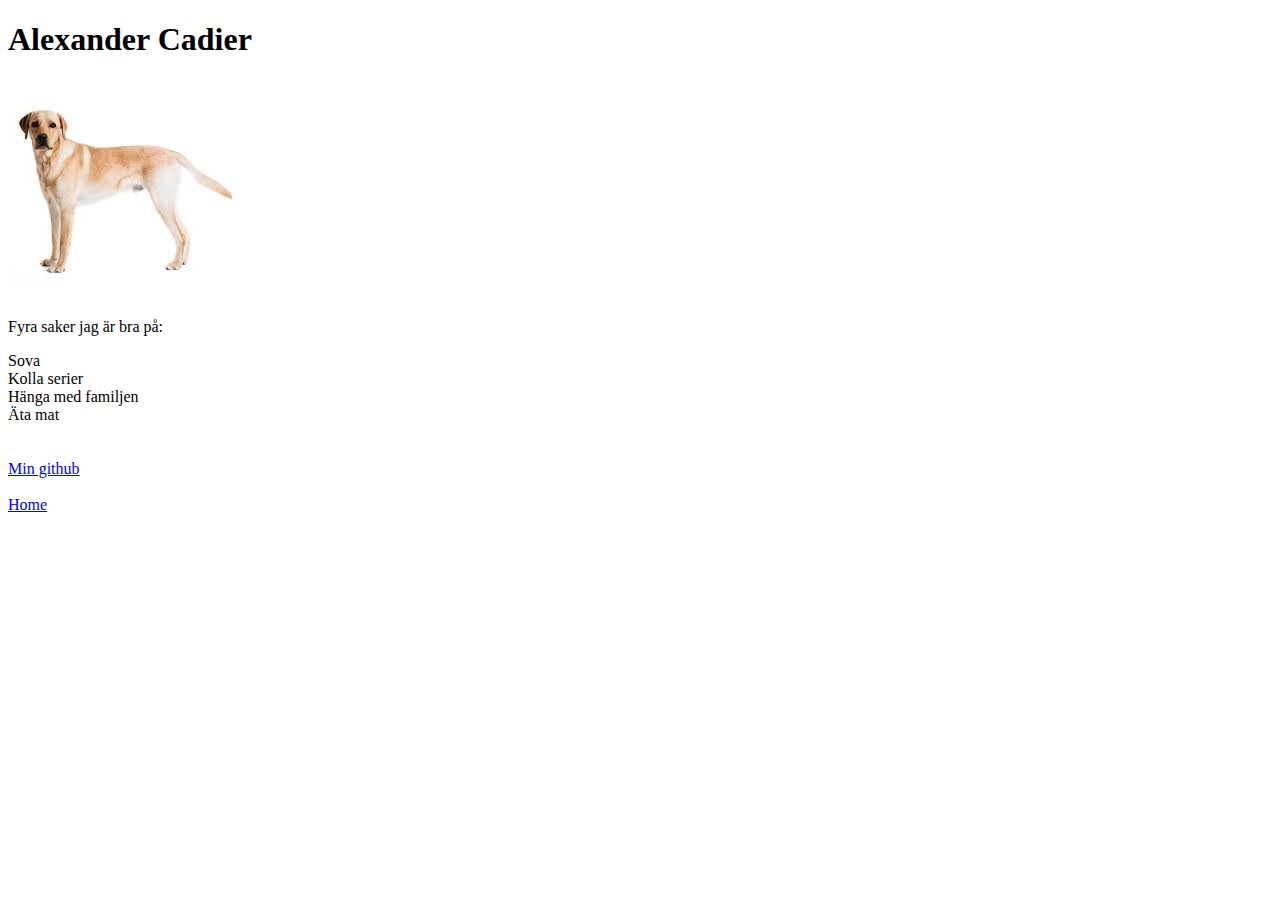
==== alexander_cadier.html @ 57cad7fb "lägger till alex telefonbok" ====
<!DOCTYPE html>
<html lang="en">
<head>
    <meta charset="UTF-8">
    <meta name="viewport" content="width=, initial-scale=1.0">
    <title>Document</title>
</head>
<body>
    <h1>Alexander Cadier</h1>
    <img src="labrador.jfif" alt="">
    <p>Fyra saker jag är bra på:</p>
    <li>Sova</li>
    <li>Kolla serier</li>
    <li>Hänga med familjen</li>
    <li>Äta mat</li>
    <br> <br/>
    <a href="https://github.com/Code-Cadde">Min github</a>
    <br><br/><a href="index.html">Home</a>



</body>
</html>
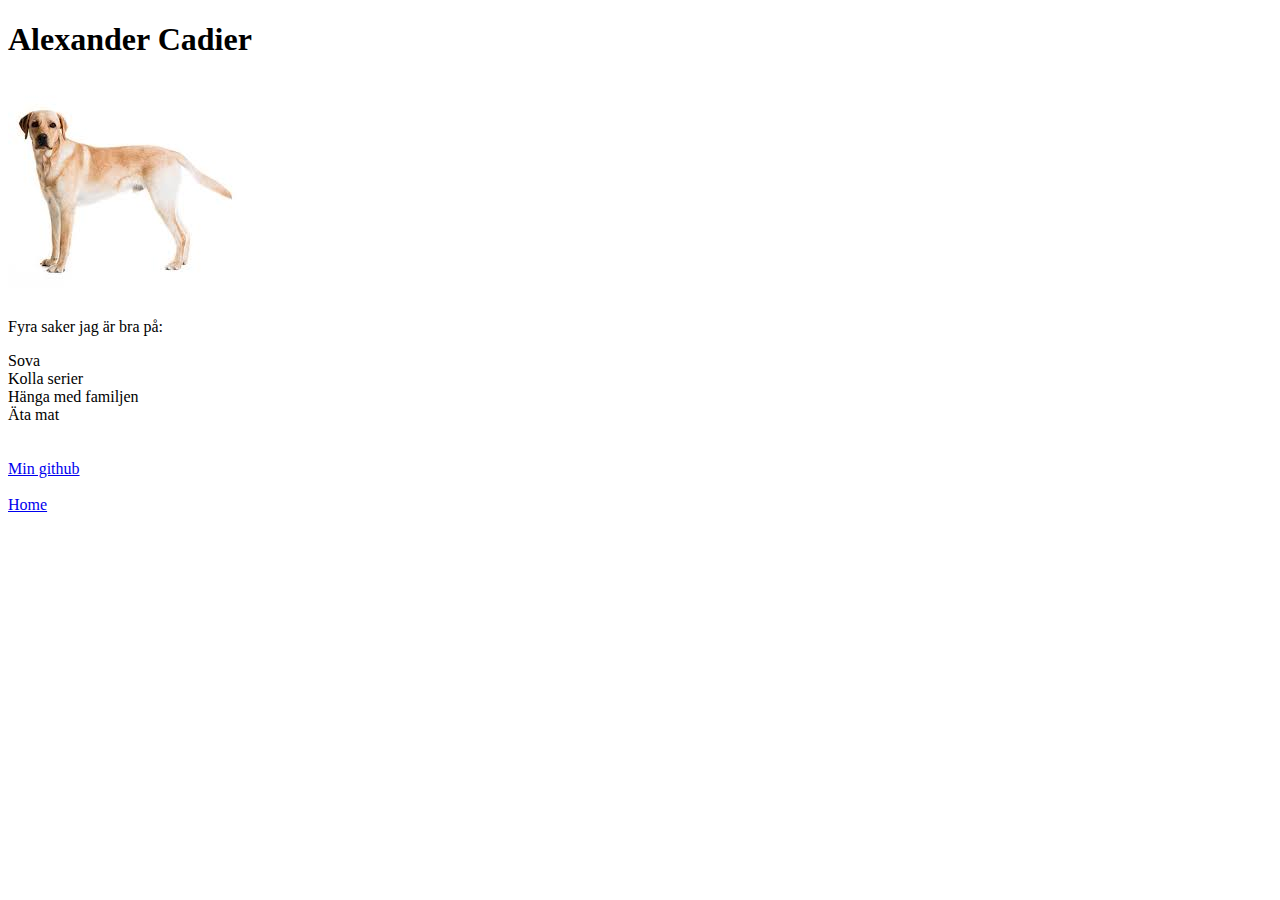
==== commit 4e223a2d: "Adds JS and some CSS. Did i mess with Main?" ====
--- a/alexander_cadier.html
+++ b/alexander_cadier.html
@@ -1,10 +1,12 @@
 <!DOCTYPE html>
 <html lang="en">
+
 <head>
     <meta charset="UTF-8">
     <meta name="viewport" content="width=, initial-scale=1.0">
     <title>Document</title>
 </head>
+
 <body>
     <h1>Alexander Cadier</h1>
     <img src="labrador.jfif" alt="">
@@ -13,11 +15,12 @@
     <li>Kolla serier</li>
     <li>Hänga med familjen</li>
     <li>Äta mat</li>
-    <br> <br/>
+    <br> <br />
     <a href="https://github.com/Code-Cadde">Min github</a>
-    <br><br/><a href="index.html">Home</a>
+    <br><br /><a href="index.html">Home</a>
 
 
 
 </body>
+
 </html>